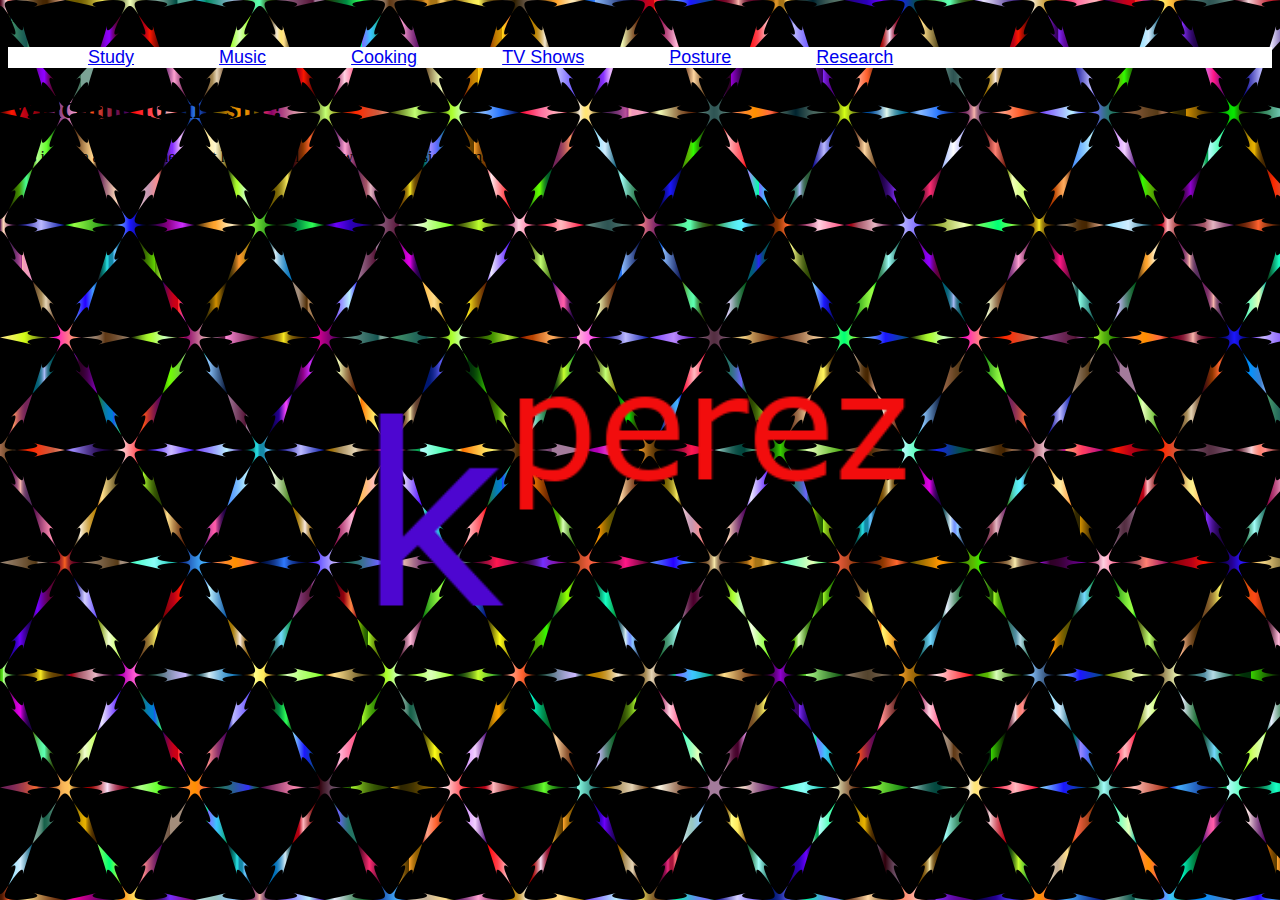
==== index.html @ 980c67dd "90s styled website" ====
<html>
<head>
    <meta charset="utf-8">
    <title>About me site</title>
    <link rel="stylesheet" href="styles/style.css"></head>link>

</head>

<body>

    <div class="menu">
        <ul>
            <li><a href="study.html">Study</a></li>
            <li><a href="music.html">Music</a></li>
            <li><a href="cooking.html">Cooking</a></li>
            <li><a href="tvshows.html">TV Shows</a></li>
            <li><a href="posture.html">Posture</a></li>
            <li><a href="research.html">Research</a></li>
        </ul>
        
    </div>

<h1>Welcome to my site!</h1>

<p>This is a site all about, me...or at least a small shallow online version of me.</p>

    <div>
        <img src="images/kperez.png" class="center" />
    </div>



</body>



</html>
---- styles/style.css ----
body {

    background-image: url(../images/background.png);
}

.center {
    display: block;
    margin-left: auto;
    margin-right: auto;
    width: 50%

}

.menu {

    background-color: white;
    color: blue;
    font-family: 'Raleway', sans-serif;
    font-size: 18px;
    margin: 21px auto;

}

li {
    display:inline;
    padding: 21px 40px;
}
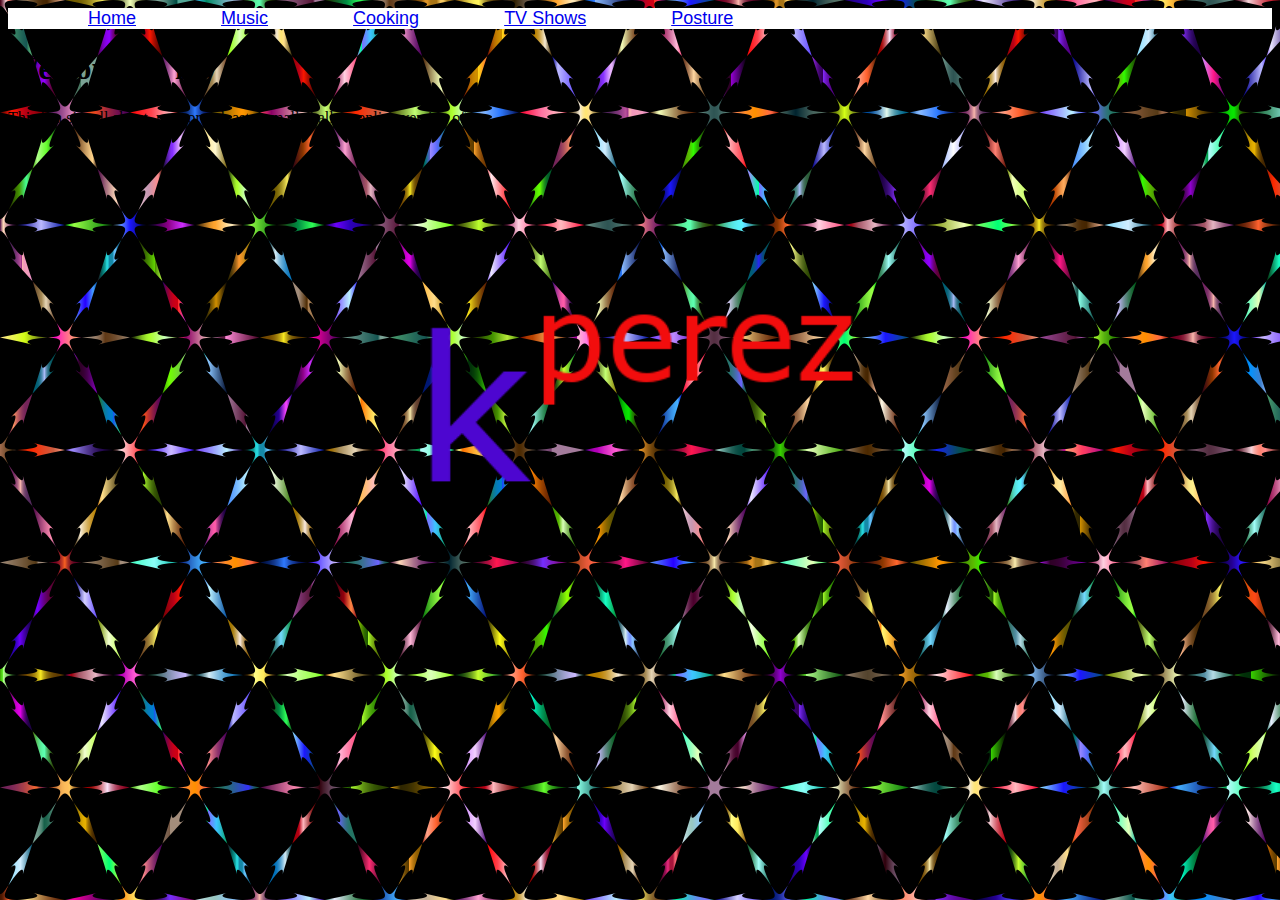
==== commit 92e6f8ac: "final 90s website" ====
--- a/index.html
+++ b/index.html
@@ -2,7 +2,10 @@
 <head>
     <meta charset="utf-8">
     <title>About me site</title>
-    <link rel="stylesheet" href="styles/style.css"></head>link>
+    <link rel="stylesheet" href="styles/style.css"></link>
+
+
+</head>
 
 </head>
 
@@ -10,12 +13,11 @@
 
     <div class="menu">
         <ul>
-            <li><a href="study.html">Study</a></li>
+            <li><a href="index.html">Home</a></li>
             <li><a href="music.html">Music</a></li>
             <li><a href="cooking.html">Cooking</a></li>
             <li><a href="tvshows.html">TV Shows</a></li>
             <li><a href="posture.html">Posture</a></li>
-            <li><a href="research.html">Research</a></li>
         </ul>
         
     </div>
--- a/styles/style.css
+++ b/styles/style.css
@@ -7,7 +7,7 @@
     display: block;
     margin-left: auto;
     margin-right: auto;
-    width: 50%
+    width: 40%
 
 }
 
@@ -17,8 +17,7 @@
     color: blue;
     font-family: 'Raleway', sans-serif;
     font-size: 18px;
-    margin: 21px auto;
-
+    
 }
 
 li {
